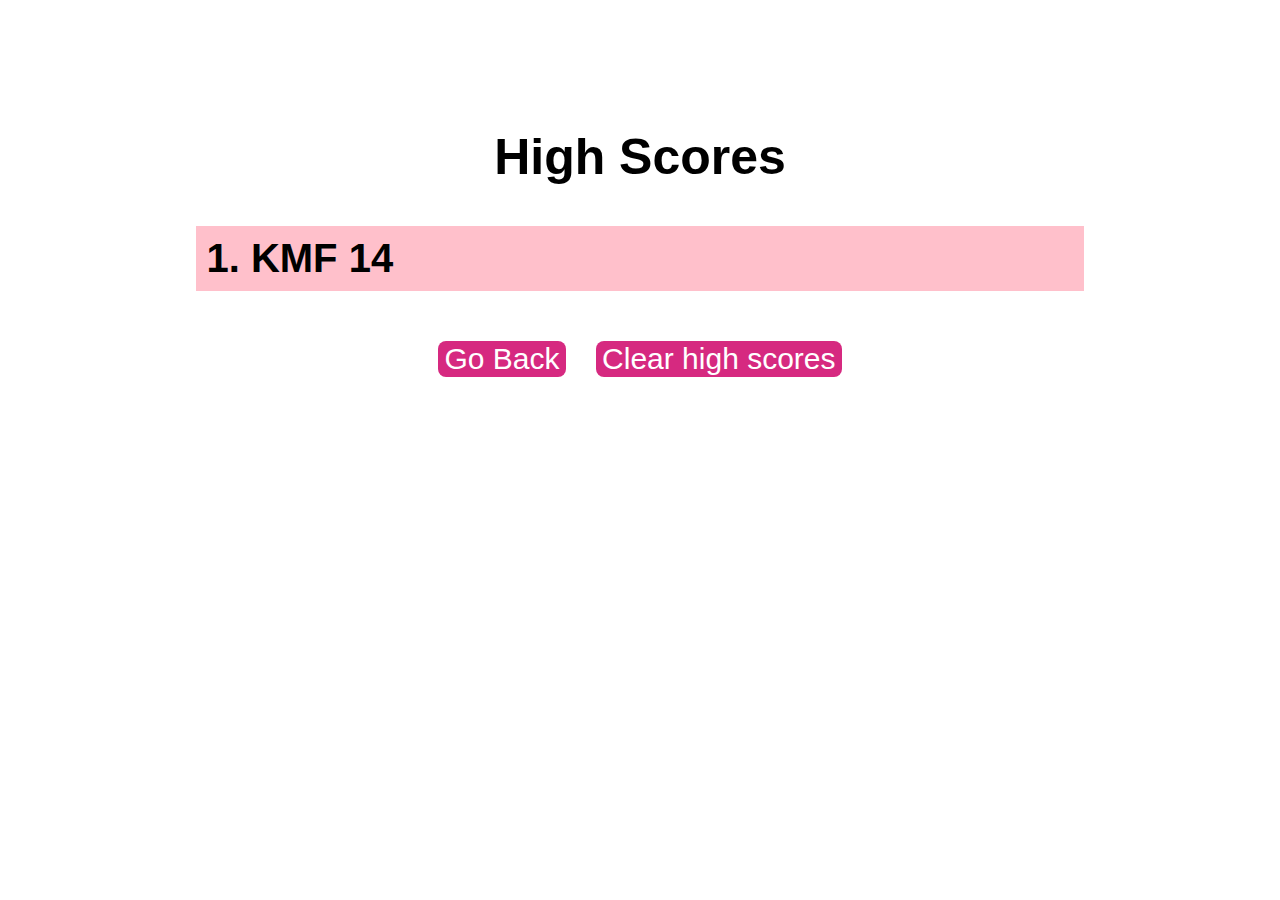
==== highscores.html @ b564ac22 "added second HTML and CSS file, decorated HTMLs" ====
<!DOCTYPE html>
<html lang="en">
    <head>
        <title>Highscores</title>
        <link rel="stylesheet" href="style2.css">
    </head>

    <body class = "highscores">
       <div class = "box">
            <p style="font-size: 50px">High Scores</p>

             <ul>
            <span id = "saved-highscores">1. KMF 14</span>
             </ul>

        
            <div class = "buttons">
                <button>
                    Go Back
                </button>

                <button>
                    Clear high scores
                </button>  
            </div>

       </div>

    </body>
</html>
---- style2.css ----
body {
    font-family: sans-serif;
    font-weight: bold;
    padding: 90px;
}

button {
    background-color: rgb(214, 41, 128);
    color:white;
    border-radius: 8px;
    border: none;
    font-size: 30px;
}

.box {
    display: flex;
    flex-direction: column;
    justify-content: center;
    align-items: center;
}

ul {
    padding: 10px;
    margin: 10px;
    font-size: 40px;
    background-color: pink;
    width: 80%;
}

p {
    margin: 30px;
}

.buttons {
    margin-top: 40px;
    width: 40%;
    display: flex;
    flex-direction: row;
    justify-content: space-around;

   
}
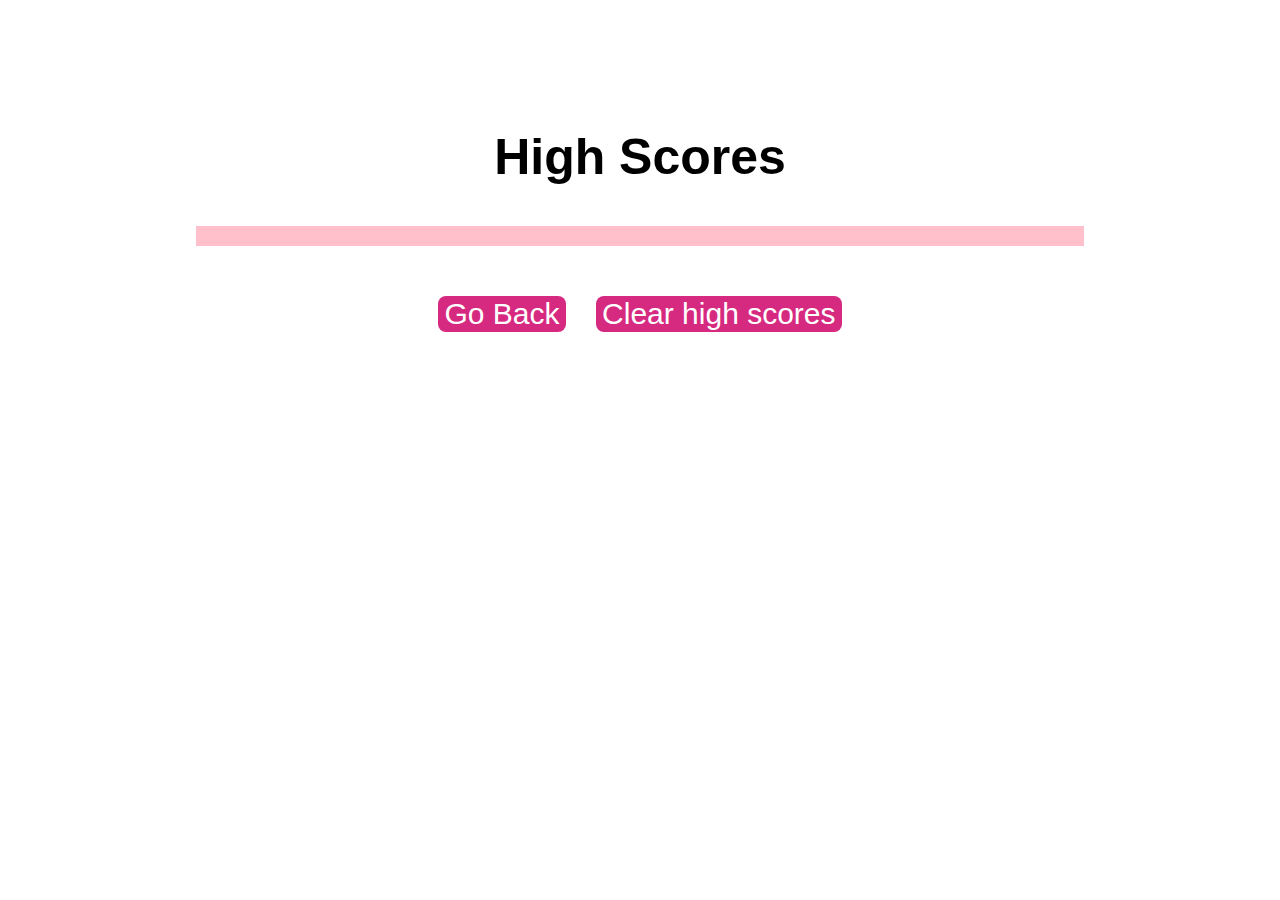
==== commit c6b15def: "initials show up in local storage" ====
--- a/highscores.html
+++ b/highscores.html
@@ -2,7 +2,7 @@
 <html lang="en">
     <head>
         <title>Highscores</title>
-        <link rel="stylesheet" href="style2.css">
+        <link rel="stylesheet" href="./assets/style2.css">
     </head>
 
     <body class = "highscores">
@@ -10,12 +10,12 @@
             <p style="font-size: 50px">High Scores</p>
 
              <ul>
-            <span id = "saved-highscores">1. KMF 14</span>
+            <span id = "highscores"></span>
              </ul>
 
         
             <div class = "buttons">
-                <button>
+                <button id="go-back">
                     Go Back
                 </button>
 
@@ -25,6 +25,6 @@
             </div>
 
        </div>
-
+<script href="./script2.js"></script>
     </body>
 </html>--- a/assets/style2.css
+++ b/assets/style2.css
@@ -0,0 +1,42 @@
+body {
+    font-family: sans-serif;
+    font-weight: bold;
+    padding: 90px;
+}
+
+button {
+    background-color: rgb(214, 41, 128);
+    color:white;
+    border-radius: 8px;
+    border: none;
+    font-size: 30px;
+}
+
+.box {
+    display: flex;
+    flex-direction: column;
+    justify-content: center;
+    align-items: center;
+}
+
+ul {
+    padding: 10px;
+    margin: 10px;
+    font-size: 40px;
+    background-color: pink;
+    width: 80%;
+}
+
+p {
+    margin: 30px;
+}
+
+.buttons {
+    margin-top: 40px;
+    width: 40%;
+    display: flex;
+    flex-direction: row;
+    justify-content: space-around;
+
+   
+}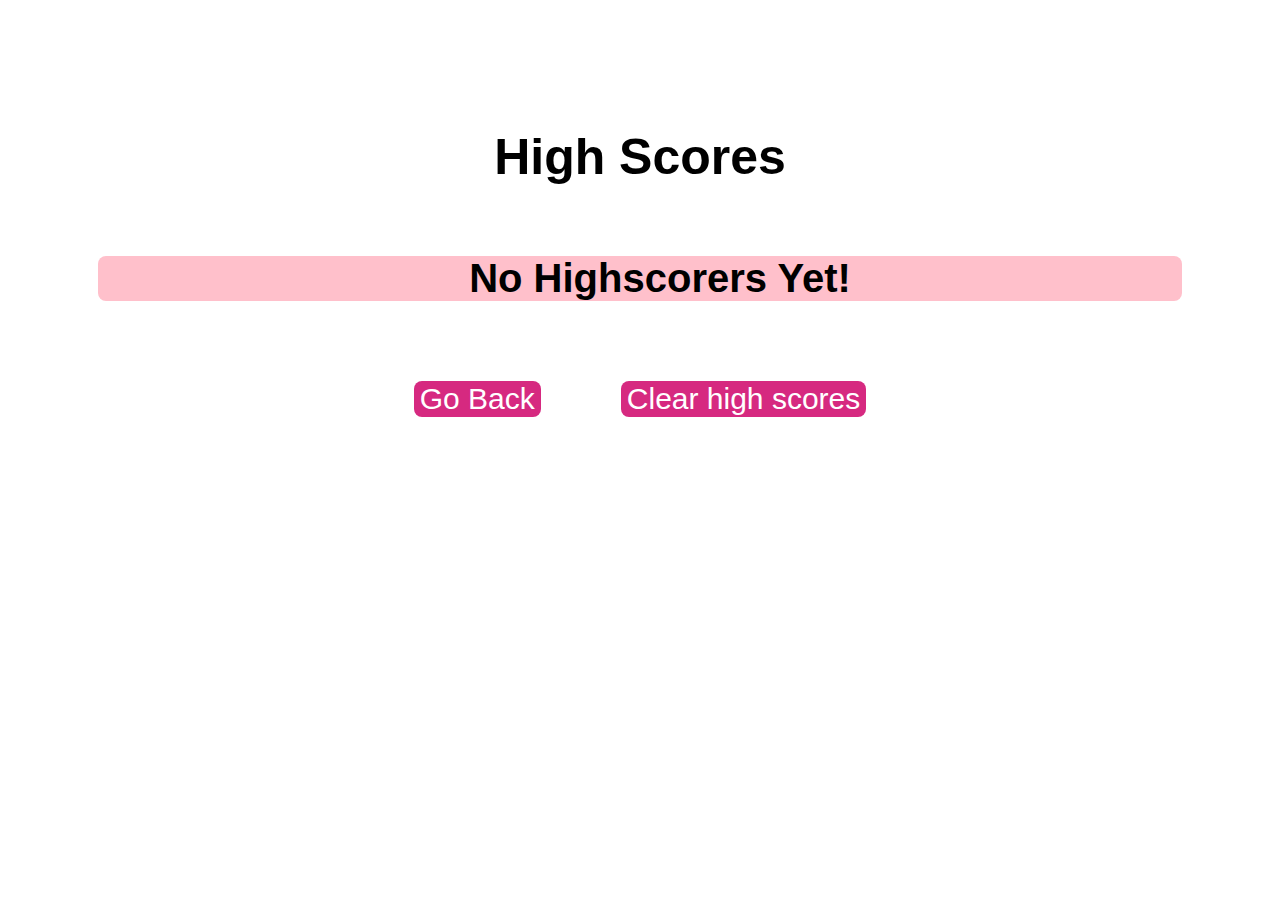
==== commit 44b53745: "highscores show to page, clear and go back buttons work" ====
--- a/highscores.html
+++ b/highscores.html
@@ -8,23 +8,26 @@
     <body class = "highscores">
        <div class = "box">
             <p style="font-size: 50px">High Scores</p>
+        </div>
 
-             <ul>
+        <div>
+            <ol>
             <span id = "highscores"></span>
-             </ul>
+             </ol>
+        </div>     
 
         
-            <div class = "buttons">
-                <button id="go-back">
-                    Go Back
-                </button>
+        <div class = "buttons">
+            <button id="go-back">
+                Go Back
+            </button>
 
-                <button>
-                    Clear high scores
-                </button>  
-            </div>
+            <button id="clear">
+                Clear high scores
+            </button>  
+        </div>            
+      
 
-       </div>
-<script href="./script2.js"></script>
+<script src="./script2.js" ></script>
     </body>
 </html>--- a/assets/style2.css
+++ b/assets/style2.css
@@ -2,7 +2,8 @@
     font-family: sans-serif;
     font-weight: bold;
     padding: 90px;
-}
+    
+   }
 
 button {
     background-color: rgb(214, 41, 128);
@@ -10,6 +11,7 @@
     border-radius: 8px;
     border: none;
     font-size: 30px;
+    margin: 40px;
 }
 
 .box {
@@ -19,12 +21,12 @@
     align-items: center;
 }
 
-ul {
-    padding: 10px;
-    margin: 10px;
+ol {
     font-size: 40px;
     background-color: pink;
-    width: 80%;
+    display: flex;
+    justify-content: center;
+    border-radius: 8px;
 }
 
 p {
@@ -33,10 +35,12 @@
 
 .buttons {
     margin-top: 40px;
-    width: 40%;
     display: flex;
     flex-direction: row;
-    justify-content: space-around;
+    justify-content: center;
+}
 
-   
-}+li {
+    margin: 20px;
+}
+
